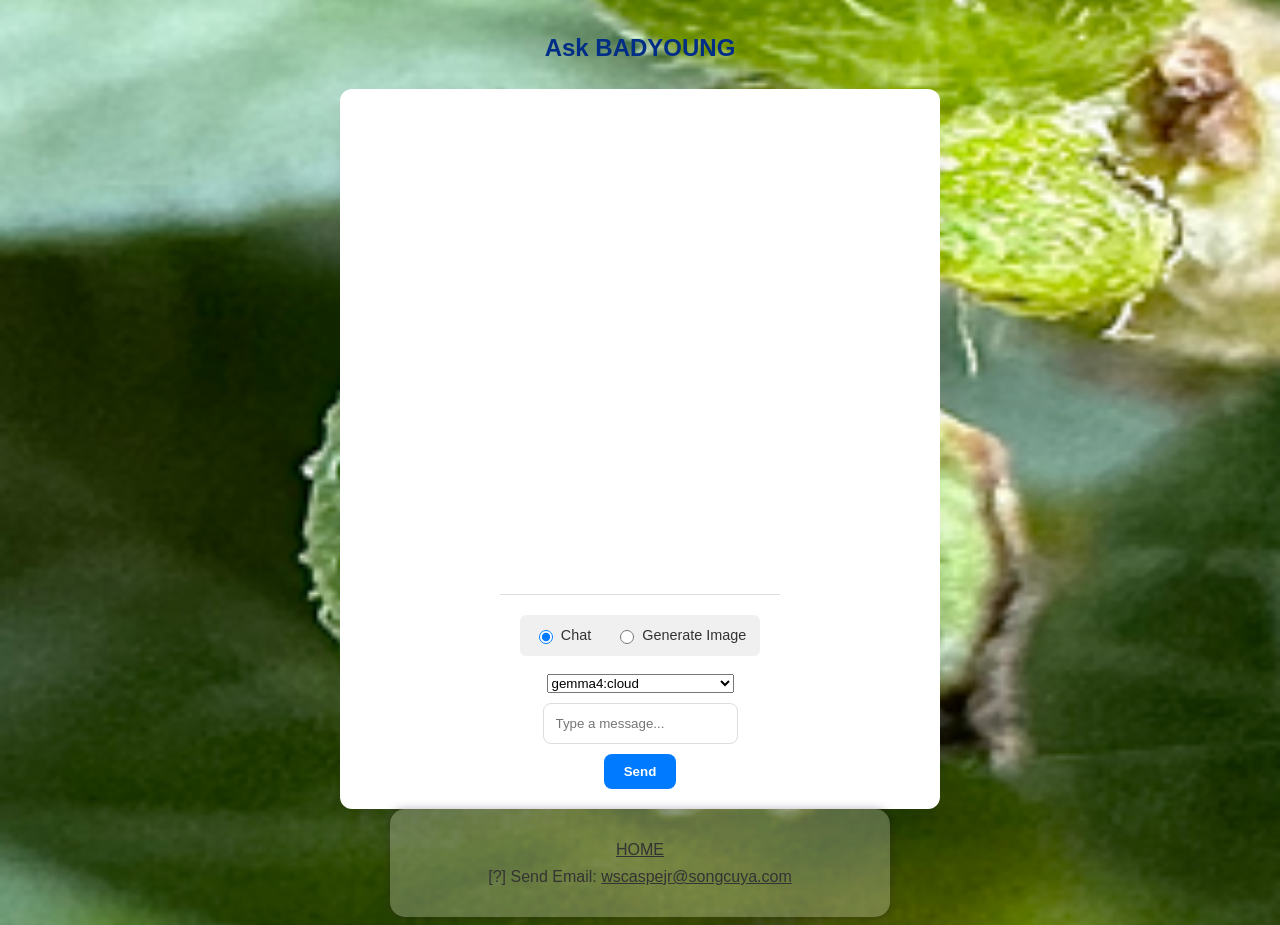
==== askbadai.html @ 361ee6a1 "Initial commit" ====
<!DOCTYPE html>
<html lang="en">
<head>
    <meta charset="UTF-8">
    <meta name="viewport" content="width=device-width, initial-scale=1.0">
    <title>Ask Badyoung</title>
    <link rel="stylesheet" type="text/css" href="./styles.css">
    <link rel="apple-touch-icon" sizes="180x180" href="./favicon/apple-touch-icon.png">
	<link rel="icon" type="image/png" sizes="32x32" href="./favicon/favicon-32x32.png">
    <link rel="icon" type="image/png" sizes="16x16" href="./favicon/favicon-16x16.png">
</head>
<body>
	<div class="no-flex">
		<h2>Ask BADYOUNG</h2>
	</div>
    <div id="chat-container">
        <div id="messages"></div>
        <div id="input-area">
            <div id="mode-selector">
                <label><input type="radio" name="mode" value="chat" checked> Chat</label>
                <label><input type="radio" name="mode" value="image"> Generate Image</label>
            </div>
            <div id="image-options" style="display:none;">
                <select id="image-model-select"></select>
                <select id="aspect-ratio" title="Aspect ratio">
                    <option value="1:1">Square (1:1)</option>
                    <option value="9:16">Portrait (9:16)</option>
                    <option value="16:9">Landscape (16:9)</option>
                    <option value="3:4">Portrait (3:4)</option>
                    <option value="4:3">Landscape (4:3)</option>
                </select>
            </div>
            <div id="chat-options" style="display:none;">
                <select id="chat-model-select"></select>
            </div>
        <input type="text" id="user-input" placeholder="Type a message..." autocomplete="off">
        <button id="send-btn">Send</button>
    </div>
        <div id="image-result" style="display:none; margin-top:10px; text-align:center;"></div>
	</div>
    <div class="box">
		<br>
		<a href="https://songcuya.com" style="text-decoration: underline;"><p>HOME</p></a>
		<p>[?] Send Email: 
		  <a href="mailto:wscaspejr@songcuya.com" style="text-decoration: underline;">wscaspejr@songcuya.com</a>
		</p>
		<br>
	</div>
    <script src="./askai.js"></script>

</body>
</html>
---- styles.css ----
body{
	/*height: 100vh;*/
	font-family: 'Inter', sans-serif;
	line-height: 1.7;
    color: #333333;
	background-color: rgba(230, 220, 240, 0.4);
	background-image: url('./backgroundImage.png');
	background-size: cover;
	background-position: center;
	}
h1	{
	text-transform: uppercase;
    letter-spacing: 0.05em;
	text-align: center;
	color: #002D86;
	}
h2	{
	text-align: center;
	color: #002D86;
	}
a	{
	text-decoration: none;
	color: #333333;
	}
	a:hover {
		color: #ff0000;
		text-decoration: underline;
	}
p	{
	text-align: center;
	margin-top: 0px;
	margin-bottom: 0px;
}
div {
	margin-left:auto;
	margin-right:auto;
	display: flex;
	flex-direction: column;
	align-items: center;
	}
	.no-bgnd {
		width: 100%;
		max-width: 500px;
		min-width: 305px;

	}
	.box {
		width: 100%;
		max-width: 500px;
		min-width: 305px;
		background-color: rgba(255, 255, 255, 0.25);
		border: none;
		box-shadow: 0px 0px 10px rgba(30, 0, 50, 0.3);
		box-sizing: border-box;
		border-radius: 15px;
		margin-bottom: 7px;
	}
	.box-go	{
		width: 100%;
		max-width: 100px;
		min-width: 75px;
		background-color: rgba(255, 217, 66, 0.35);
		border: none;
		border-radius: 10px;
		margin-bottom: 5px;
		line-height: 1.0;
	}
	.box-button	{
		width: 100%;
		max-width: fit-content;
		background-color: rgba(255, 217, 66, 0.5);
		border: none;
		border-radius: 10px;
		margin-bottom: 5px;
	}
	.box-button:hover{
		text-decoration-color: rgb(150, 150, 150);
		background-color: #ff0000;
	}
	.box-list {
		width: 98%;
		max-width: 500px;
		min-width: 305px;
		border: none;
		border-radius: 10px;
		margin-bottom: 5px;
	}

#playlist {
list-style-type: decimal-leading-zero;  
}
#playlist li {
	text-align: left;
	padding-bottom: 5px;
}
#playlist li:hover{
	text-decoration: underline;
	text-decoration-color: rgb(150, 150, 150);
	color: #ff0000;
} 
#playlist li.highlight {
	font-weight: bold;
} 

#chat-container {
    width: 100%;
    max-width: 600px;
    background: white;
    border-radius: 12px;
    box-shadow: 0 10px 25px rgba(0, 0, 0, 0.1);
    display: flex;
    flex-direction: column;
    height: 80vh;
    overflow: hidden;
    transition: max-width 0.3s ease, height 0.3s ease;
}

/* Image mode: wider and taller container */
#chat-container.image-mode {
    max-width: 900px;
    height: 180vh;
}

#messages {
    flex: 1;
    overflow-y: auto;
    padding: 20px;
    display: flex;
    flex-direction: column;
    gap: 10px;
	scroll-behavior: smooth;
}

.message {
    padding: 10px 15px;
    border-radius: 15px;
    max-width: 80%;
    line-height: 1.5;
}

.user {
    align-self: flex-end;
    background: #007bff;
    color: white;
    border-bottom-right-radius: 2px;
}

.bot {
    align-self: flex-start;
    background: #e9e9eb;
    color: #333;
    border-bottom-left-radius: 2px;
    white-space: pre-wrap;
}

#input-area {
    display: flex;
    flex-direction: column;
    padding: 20px;
    border-top: 1px solid #ddd;
    gap: 10px;
}

#mode-selector {
    display: flex;
    flex-direction: row;
    gap: 16px;
    margin-bottom: 8px;
    padding: 6px 10px;
    background: #f0f0f0;
    border-radius: 6px;
    justify-content: center;
    flex-wrap: wrap;
}

#mode-selector label {
    display: inline-flex;
    align-items: center;
    gap: 5px;
    cursor: pointer;
    font-weight: 500;
    color: #333;
    font-size: 0.9em;
    padding: 2px 4px;
    border-radius: 4px;
    transition: background 0.2s;
}

#mode-selector label:hover {
    background: #e0e0e0;
}

#mode-selector input[type="radio"] {
    accent-color: #007bff;
    width: 14px;
    height: 14px;
}

input {
    flex: 1;
    padding: 12px;
    border: 1px solid #ddd;
    border-radius: 8px;
    outline: none;
}

button {
    padding: 10px 20px;
    background: #007bff;
    color: white;
    border: none;
    border-radius: 8px;
    cursor: pointer;
    font-weight: bold;
}

button:disabled {
    background: #ccc;
}

/* Model select */
#model-select {
    padding: 10px 12px;
    border: 1px solid #ddd;
    border-radius: 8px;
    background: white;
    font-size: 14px;
    min-width: 200px;
    margin-bottom: 10px;
}

/* Image result area */
#image-result {
    padding: 20px;
    background: #fafafa;
    border-radius: 8px;
    border: 1px solid #eee;
    flex: 1;
    display: flex;
    flex-direction: column;
    align-items: center;
    justify-content: center;
    min-height: 400px;
    overflow: auto;
}

#image-result img {
    max-width: 100%;
    max-height: 70vh;
    width: auto;
    height: auto;
    border-radius: 12px;
    box-shadow: 0 8px 30px rgba(0, 0, 0, 0.2);
    transition: transform 0.2s ease;
}

#image-result img:hover {
    transform: scale(1.02);
}

#image-result .image-actions {
    display: flex;
    gap: 12px;
    justify-content: center;
    flex-wrap: wrap;
    margin-top: 16px;
    padding-top: 16px;
    border-top: 1px solid #eee;
    width: 100%;
}

#image-result .image-actions a,
#image-result .image-actions button {
    padding: 12px 24px;
    border-radius: 8px;
    font-weight: 600;
    font-size: 14px;
    cursor: pointer;
    transition: all 0.2s ease;
    text-decoration: none;
}

#image-result .image-actions a {
    background: #4CAF50;
    color: white;
}

#image-result .image-actions a:hover {
    background: #43A047;
    transform: translateY(-2px);
}

#image-result .image-actions button {
    background: #2196F3;
    color: white;
    border: none;
}

#image-result .image-actions button:hover {
    background: #1976D2;
    transform: translateY(-2px);
}

#image-result .image-prompt {
    margin-top: 12px;
    color: #666;
    font-size: 0.9em;
    text-align: center;
    max-width: 600px;
    word-break: break-word;
}

#image-result .image-error {
    color: #f44336;
    text-align: center;
    padding: 20px;
}

/* In image mode, reduce messages area */
#chat-container.image-mode #messages {
    max-height: 200px;
}
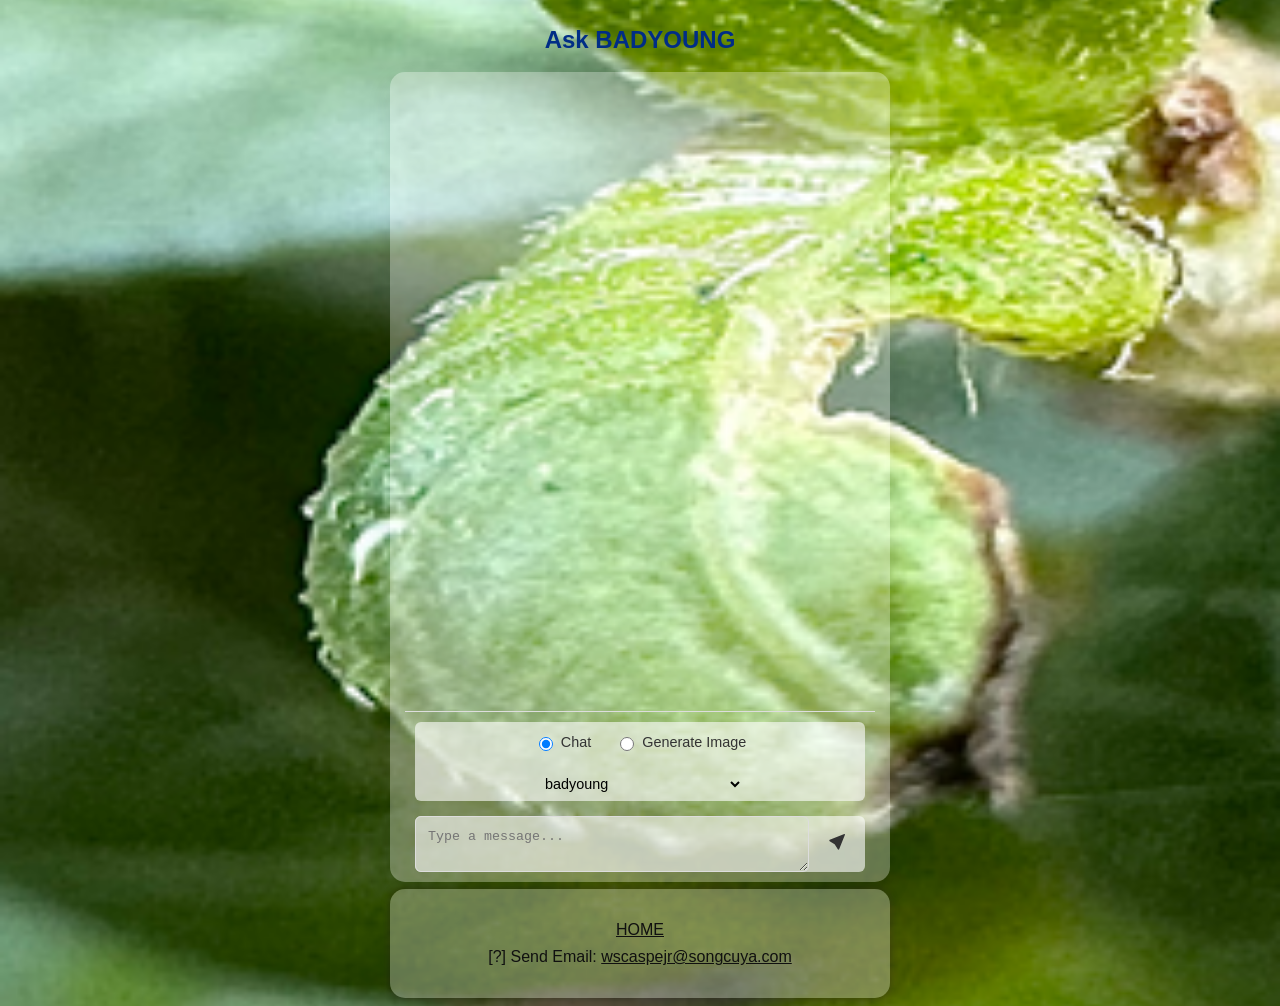
==== commit 6425dfa8: "Improve chat and image generation interface." ====
--- a/askbadai.html
+++ b/askbadai.html
@@ -16,27 +16,34 @@
     <div id="chat-container">
         <div id="messages"></div>
         <div id="input-area">
-            <div id="mode-selector">
-                <label><input type="radio" name="mode" value="chat" checked> Chat</label>
-                <label><input type="radio" name="mode" value="image"> Generate Image</label>
-            </div>
-            <div id="image-options" style="display:none;">
-                <select id="image-model-select"></select>
-                <select id="aspect-ratio" title="Aspect ratio">
-                    <option value="1:1">Square (1:1)</option>
-                    <option value="9:16">Portrait (9:16)</option>
-                    <option value="16:9">Landscape (16:9)</option>
-                    <option value="3:4">Portrait (3:4)</option>
-                    <option value="4:3">Landscape (4:3)</option>
-                </select>
-            </div>
-            <div id="chat-options" style="display:none;">
-                <select id="chat-model-select"></select>
-            </div>
-        <input type="text" id="user-input" placeholder="Type a message..." autocomplete="off">
-        <button id="send-btn">Send</button>
-    </div>
-        <div id="image-result" style="display:none; margin-top:10px; text-align:center;"></div>
+                <div id="mode-selector">
+                    <label><input type="radio" name="mode" value="chat" checked> Chat</label>
+                    <label><input type="radio" name="mode" value="image"> Generate Image</label>
+                    <div id="image-options" style="display:none;">
+                        <div class = "input-box" style="gap: 20px;">
+                            <select id="image-model-select"></select>
+                            <select id="aspect-ratio" title="Aspect ratio">
+                                <option value="1:1">Square (1:1)</option>
+                                <option value="9:16">Portrait (9:16)</option>
+                                <option value="16:9">Landscape (16:9)</option>
+                                <option value="3:4">Portrait (3:4)</option>
+                                <option value="4:3">Landscape (4:3)</option>
+                                </select>
+                        </div>
+                    </div>
+                    <div id="chat-options" style="display:none;">
+                        <select id="chat-model-select"></select>
+                    </div>
+                </div>
+                <div class = "input-box">
+                    <textarea type="text" id="user-input" placeholder="Type a message..." autocomplete="off"></textarea>
+                    <button id="send-btn"><svg xmlns="http://www.w3.org/2000/svg" width="16" height="16" fill="currentColor" viewBox="0 0 16 16">
+                            <path d="M15.854.146a.5.5 0 0 1 .11.54l-5.819 14.547a.75.75 0 0 1-1.329.124l-3.178-4.995L.643 7.184a.75.75 0 0 1 .124-1.33L15.314.047a.5.5 0 0 1 .54.1z"/>
+                            </svg>
+                    </button>
+                </div>
+                <div id="image-result"></div>
+        </div>
 	</div>
     <div class="box">
 		<br>
--- a/styles.css
+++ b/styles.css
@@ -2,7 +2,7 @@
 	/*height: 100vh;*/
 	font-family: 'Inter', sans-serif;
 	line-height: 1.7;
-    color: #333333;
+    color: #101010;
 	background-color: rgba(230, 220, 240, 0.4);
 	background-image: url('./backgroundImage.png');
 	background-size: cover;
@@ -13,24 +13,27 @@
     letter-spacing: 0.05em;
 	text-align: center;
 	color: #002D86;
+    line-height: 0.5;
 	}
 h2	{
 	text-align: center;
 	color: #002D86;
+    line-height: 1;
 	}
 a	{
 	text-decoration: none;
-	color: #333333;
+	color: #101010;
 	}
 	a:hover {
 		color: #ff0000;
 		text-decoration: underline;
-	}
+        letter-spacing: 0.05em;
+    }
 p	{
-	text-align: center;
 	margin-top: 0px;
 	margin-bottom: 0px;
 }
+
 div {
 	margin-left:auto;
 	margin-right:auto;
@@ -39,16 +42,16 @@
 	align-items: center;
 	}
 	.no-bgnd {
+        /* background-color: rgba(255, 255, 255, 0.10); */
 		width: 100%;
-		max-width: 500px;
-		min-width: 305px;
-
+        margin-top: 0px;
+	    margin-bottom: 0px;
 	}
 	.box {
 		width: 100%;
 		max-width: 500px;
 		min-width: 305px;
-		background-color: rgba(255, 255, 255, 0.25);
+		background-color: rgba(255, 255, 255, 0.30);
 		border: none;
 		box-shadow: 0px 0px 10px rgba(30, 0, 50, 0.3);
 		box-sizing: border-box;
@@ -76,7 +79,40 @@
 	.box-button:hover{
 		text-decoration-color: rgb(150, 150, 150);
 		background-color: #ff0000;
-	}
+    }
+    .text {
+        width: 95%;
+        display: block;
+        text-align: left;
+        text-indent: 20px;
+        margin-left: 10px;
+	}
+        .text ul {
+        padding-left: 30px;   /* indent list markers */
+        margin: 0.5rem 0;
+        }
+    
+    .text li {
+        margin-bottom: 0.25rem;
+        }
+    
+    .special-model {
+        font-weight: bold;
+        color: #002D86;
+    }
+
+    .badge {
+        background-color: #FFD700;
+        color: #000;
+        font-size: 0.7em;
+        padding: 2px 6px;
+        border-radius: 10px;
+        margin-left: 8px;
+        vertical-align: middle;
+        font-weight: bold;
+        text-transform: uppercase;
+    }
+
 	.box-list {
 		width: 98%;
 		max-width: 500px;
@@ -85,6 +121,302 @@
 		border-radius: 10px;
 		margin-bottom: 5px;
 	}
+
+#chat-container {
+    width: 100%;
+    max-width: 500px;
+    background: rgba(255, 255, 255, 0.3);
+    border-radius: 15px;
+    box-shadow: 0 10px 25px rgba(0, 0, 0, 0.1);
+    display: flex;
+    flex-direction: column;
+    height: 90vh;
+    overflow: hidden;
+    transition: max-width 0.3s ease, height 0.3s ease;
+    margin-bottom: 7px;
+}
+
+#messages {
+    flex: 1;
+    overflow-y: auto;
+    padding: 10px;
+    display: flex;
+    flex-direction: column;
+    gap: 10px;
+	scroll-behavior: smooth;
+}
+
+.message {
+    padding: 10px 15px;
+    border-radius: 15px;
+    max-width: 90%;
+    line-height: 1.3;
+    
+}
+
+.user {
+    align-self: flex-end;
+    background: rgba(12, 183, 75, 0.8);
+    color: #ffffff;
+    border-bottom-right-radius: 2px;
+}
+
+.bot {
+    align-self: flex-start;
+    background: rgba(255, 255, 255, 0.60);
+    color: #333;
+    border-bottom-left-radius: 2px;
+    white-space: pre-wrap;
+}
+
+#input-area {
+    display: flex;
+    flex-direction: column;
+    padding: 10px;
+    border-top: 1px solid #ddd;
+    gap: 7px;
+    width: 90%
+}
+
+#mode-selector {
+    display: flex;
+    flex-direction: row;
+    gap: 16px;
+    margin-bottom: 8px;
+    padding: 6px 10px;
+    background: #f0f0f0;
+    border-radius: 6px;
+    justify-content: center;
+    flex-wrap: wrap;
+    background: rgba(255, 255, 255, 0.60);
+    
+}
+
+#mode-selector label {
+    display: inline-flex;
+    align-items: center;
+    gap: 5px;
+    cursor: pointer;
+    font-weight: 500;
+    color: #333;
+    font-size: 0.9em;
+    padding: 2px 4px;
+    border-radius: 6px;
+    transition: background 0.2s;
+}
+
+#mode-selector label:hover {
+    background: #e0e0e0;
+}
+
+#mode-selector input[type="radio"] {
+    accent-color: #007bff;
+    width: 14px;
+    height: 14px;
+}
+select {
+    border: none;
+}
+#chat-model-select {
+    background: rgba(255, 255, 255, 0.0);
+    gap: 5px;
+    cursor: pointer;
+    font-weight: 500;
+    font-size: 0.9em;
+    padding: 2px 4px;
+    border-radius: 6px;
+    transition: background 0.2s;
+}
+#chat-model-select:hover {
+    background: #e0e0e0;
+
+}
+
+.input-box {
+    background: rgba(255, 255, 255, 0.60);
+    display: flex;
+    flex-direction: row;
+    width: 100%;
+    border-radius: 6px;
+}
+
+#image-model-select {
+    background: rgba(255, 255, 255, 0.0);
+    gap: 5px;
+    cursor: pointer;
+    font-weight: 500;
+    font-size: 0.9em;
+    padding: 2px 4px;
+    border-radius: 6px;
+    transition: background 0.2s;
+}
+#image-model-select:hover {
+    background: #e0e0e0;
+}
+#aspect-ratio {
+    background: rgba(255, 255, 255, 0.0);
+    gap: 5px;
+    cursor: pointer;
+    font-weight: 500;
+    font-size: 0.9em;
+    padding: 2px 4px;
+    border-radius: 6px;
+    transition: background 0.2s;
+}
+#aspect-ratio:hover {
+    background: #e0e0e0;
+}
+
+textarea{
+    /* display: inline-flex;
+    align-items: center; */
+    padding: 12px;
+    border: 1px solid #ddd;
+    border-radius: 6px;
+    outline: none;
+    width: 100%;
+    background: rgba(255, 255, 255, 0.0);
+    row-gap: 2;
+}
+
+button {
+    padding: 10px 20px;
+    color: #333;
+    border: none;
+    border-radius: 6px;
+    cursor: pointer;
+    font-weight: bold;
+    background: rgba(255, 255, 255, 0.0);
+   
+}
+
+button:disabled {
+    background: #ccc;
+}
+
+/* Model select */
+/* #model-select {
+    padding: 10px 12px;
+    border: 1px solid #ddd;
+    border-radius: 8px;
+    background: white;
+    font-size: 14px;
+    min-width: 200px;
+    margin-bottom: 10px;
+} */
+
+#chat-container.image-mode {
+    width: 100%;
+    max-width: 500px;
+    background: rgba(225, 255, 255, 0.3);
+    border-radius: 15px;
+    box-shadow: 0 10px 25px rgba(0, 0, 0, 0.1);
+    display: flex;
+    flex-direction: column;
+    overflow: hidden;
+    transition: max-width 0.3s ease, height 0.3s ease;
+    margin-bottom: 7px;
+    height: auto;
+    min-height: 200px;
+    /* max-height: 90vh; */
+}
+
+#image-result {
+    padding: 10px;
+    border-radius: 10px;
+    /* border: 1px solid #e0e0e0; */
+    display: flex;
+    flex-direction: column;
+    align-items: center;
+    /*justify-content: center;*/
+    min-height: 200px;
+    height: auto;
+    width: 90%;
+}
+
+#image-result img {
+    max-width: 100%;
+    max-height: 70vh;
+    width: auto;
+    height: auto;
+    border-radius: 10px;
+    box-shadow: 0 8px 30px rgba(0, 0, 0, 0.2);
+    transition: transform 0.2s ease;
+    margin-top: auto; 
+    margin-bottom: auto;
+}
+
+#image-result img:hover {
+    transform: scale(1.02);
+    
+}
+
+#image-result .image-actions {
+    display: flex;
+    gap: 12px;
+    justify-content: center;
+    flex-wrap: wrap;
+    margin-top: 16px;
+    padding-top: 16px;
+    border-top: 1px solid #eee;
+    width: 100%;
+}
+
+#image-result .image-actions a,
+#image-result .image-actions button {
+    padding: 12px 24px;
+    border-radius: 8px;
+    font-weight: 600;
+    font-size: 14px;
+    cursor: pointer;
+    transition: all 0.2s ease;
+    text-decoration: none;
+}
+
+#image-result .image-actions a {
+    background: #4CAF50;
+    color: white;
+    margin-top: auto; 
+    margin-bottom: auto;
+}
+
+#image-result .image-actions a:hover {
+    background: #43A047;
+    transform: translateY(-2px);
+}
+
+#image-result .image-actions button {
+    background: #2196F3;
+    color: white;
+    border: none;
+}
+
+#image-result .image-actions button:hover {
+    background: #1976D2;
+    transform: translateY(-2px);
+}
+
+#image-result .image-prompt {
+    margin-top: 12px;
+    color: #666;
+    font-size: 0.9em;
+    text-align: center;
+    max-width: 600px;
+    word-break: break-word;
+}
+
+#image-result .image-error {
+    color: #f44336;
+    text-align: center;
+    padding: 20px;
+}
+
+#chat-container.image-mode #messages {
+    flex: none; 
+    height: auto;
+    max-height: 60vh;
+    overflow-y: auto;
+}
 
 #playlist {
 list-style-type: decimal-leading-zero;  
@@ -101,223 +433,3 @@
 #playlist li.highlight {
 	font-weight: bold;
 } 
-
-#chat-container {
-    width: 100%;
-    max-width: 600px;
-    background: white;
-    border-radius: 12px;
-    box-shadow: 0 10px 25px rgba(0, 0, 0, 0.1);
-    display: flex;
-    flex-direction: column;
-    height: 80vh;
-    overflow: hidden;
-    transition: max-width 0.3s ease, height 0.3s ease;
-}
-
-/* Image mode: wider and taller container */
-#chat-container.image-mode {
-    max-width: 900px;
-    height: 180vh;
-}
-
-#messages {
-    flex: 1;
-    overflow-y: auto;
-    padding: 20px;
-    display: flex;
-    flex-direction: column;
-    gap: 10px;
-	scroll-behavior: smooth;
-}
-
-.message {
-    padding: 10px 15px;
-    border-radius: 15px;
-    max-width: 80%;
-    line-height: 1.5;
-}
-
-.user {
-    align-self: flex-end;
-    background: #007bff;
-    color: white;
-    border-bottom-right-radius: 2px;
-}
-
-.bot {
-    align-self: flex-start;
-    background: #e9e9eb;
-    color: #333;
-    border-bottom-left-radius: 2px;
-    white-space: pre-wrap;
-}
-
-#input-area {
-    display: flex;
-    flex-direction: column;
-    padding: 20px;
-    border-top: 1px solid #ddd;
-    gap: 10px;
-}
-
-#mode-selector {
-    display: flex;
-    flex-direction: row;
-    gap: 16px;
-    margin-bottom: 8px;
-    padding: 6px 10px;
-    background: #f0f0f0;
-    border-radius: 6px;
-    justify-content: center;
-    flex-wrap: wrap;
-}
-
-#mode-selector label {
-    display: inline-flex;
-    align-items: center;
-    gap: 5px;
-    cursor: pointer;
-    font-weight: 500;
-    color: #333;
-    font-size: 0.9em;
-    padding: 2px 4px;
-    border-radius: 4px;
-    transition: background 0.2s;
-}
-
-#mode-selector label:hover {
-    background: #e0e0e0;
-}
-
-#mode-selector input[type="radio"] {
-    accent-color: #007bff;
-    width: 14px;
-    height: 14px;
-}
-
-input {
-    flex: 1;
-    padding: 12px;
-    border: 1px solid #ddd;
-    border-radius: 8px;
-    outline: none;
-}
-
-button {
-    padding: 10px 20px;
-    background: #007bff;
-    color: white;
-    border: none;
-    border-radius: 8px;
-    cursor: pointer;
-    font-weight: bold;
-}
-
-button:disabled {
-    background: #ccc;
-}
-
-/* Model select */
-#model-select {
-    padding: 10px 12px;
-    border: 1px solid #ddd;
-    border-radius: 8px;
-    background: white;
-    font-size: 14px;
-    min-width: 200px;
-    margin-bottom: 10px;
-}
-
-/* Image result area */
-#image-result {
-    padding: 20px;
-    background: #fafafa;
-    border-radius: 8px;
-    border: 1px solid #eee;
-    flex: 1;
-    display: flex;
-    flex-direction: column;
-    align-items: center;
-    justify-content: center;
-    min-height: 400px;
-    overflow: auto;
-}
-
-#image-result img {
-    max-width: 100%;
-    max-height: 70vh;
-    width: auto;
-    height: auto;
-    border-radius: 12px;
-    box-shadow: 0 8px 30px rgba(0, 0, 0, 0.2);
-    transition: transform 0.2s ease;
-}
-
-#image-result img:hover {
-    transform: scale(1.02);
-}
-
-#image-result .image-actions {
-    display: flex;
-    gap: 12px;
-    justify-content: center;
-    flex-wrap: wrap;
-    margin-top: 16px;
-    padding-top: 16px;
-    border-top: 1px solid #eee;
-    width: 100%;
-}
-
-#image-result .image-actions a,
-#image-result .image-actions button {
-    padding: 12px 24px;
-    border-radius: 8px;
-    font-weight: 600;
-    font-size: 14px;
-    cursor: pointer;
-    transition: all 0.2s ease;
-    text-decoration: none;
-}
-
-#image-result .image-actions a {
-    background: #4CAF50;
-    color: white;
-}
-
-#image-result .image-actions a:hover {
-    background: #43A047;
-    transform: translateY(-2px);
-}
-
-#image-result .image-actions button {
-    background: #2196F3;
-    color: white;
-    border: none;
-}
-
-#image-result .image-actions button:hover {
-    background: #1976D2;
-    transform: translateY(-2px);
-}
-
-#image-result .image-prompt {
-    margin-top: 12px;
-    color: #666;
-    font-size: 0.9em;
-    text-align: center;
-    max-width: 600px;
-    word-break: break-word;
-}
-
-#image-result .image-error {
-    color: #f44336;
-    text-align: center;
-    padding: 20px;
-}
-
-/* In image mode, reduce messages area */
-#chat-container.image-mode #messages {
-    max-height: 200px;
-}
-
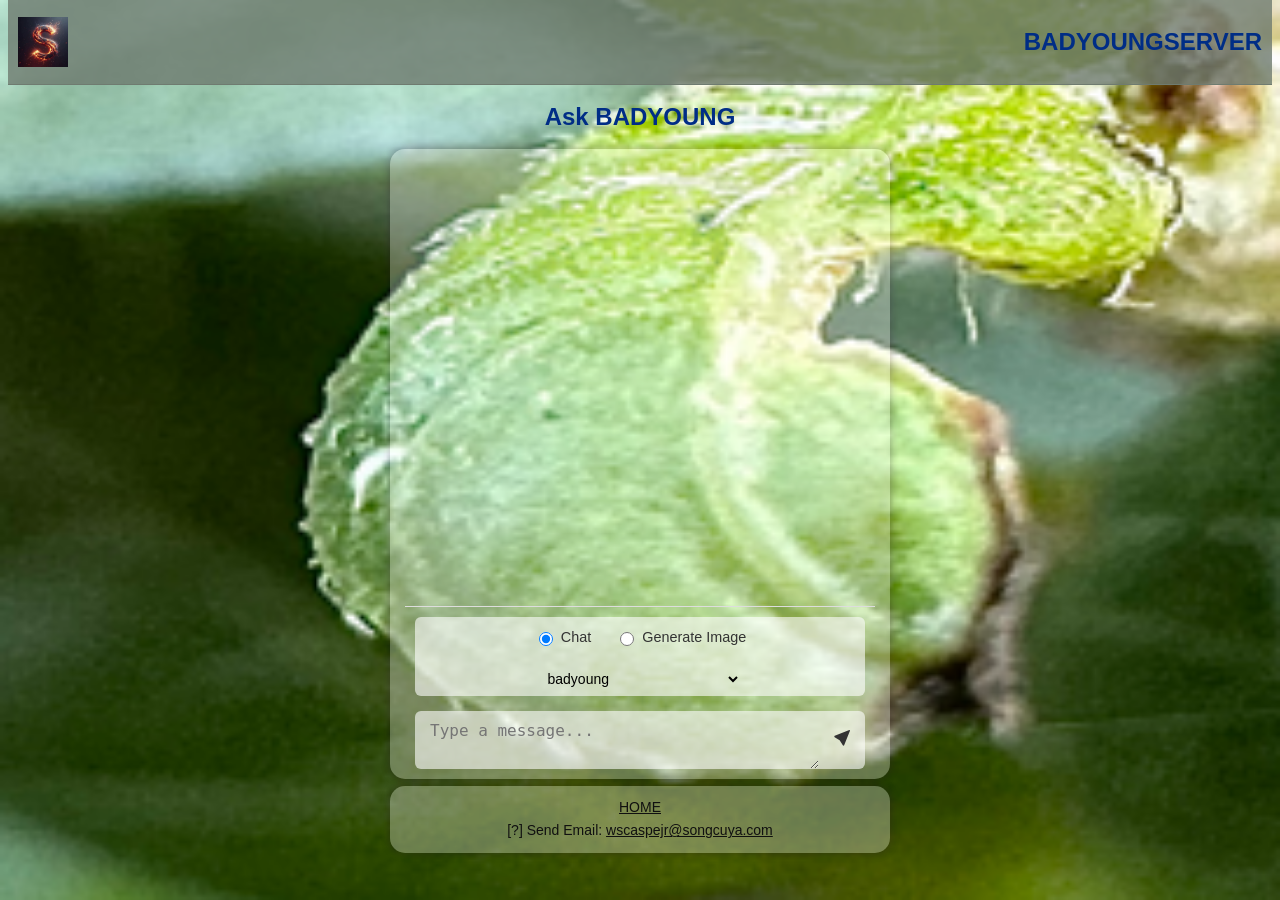
==== commit b36f6d93: "yes" ====
--- a/askbadai.html
+++ b/askbadai.html
@@ -5,12 +5,17 @@
     <meta name="viewport" content="width=device-width, initial-scale=1.0">
     <title>Ask Badyoung</title>
     <link rel="stylesheet" type="text/css" href="./styles.css">
+    <link rel="stylesheet" type="text/css" href="./askai.css">
     <link rel="apple-touch-icon" sizes="180x180" href="./favicon/apple-touch-icon.png">
 	<link rel="icon" type="image/png" sizes="32x32" href="./favicon/favicon-32x32.png">
     <link rel="icon" type="image/png" sizes="16x16" href="./favicon/favicon-16x16.png">
 </head>
 <body>
-	<div class="no-flex">
+    <nav>
+        <a href="https://songcuya.com"><img src="./favicon/android-chrome-192x192.png" alt="Favicon Icon" width="50" height="50"></img></a>
+        <span><h2>BADYOUNGSERVER</h2></span>
+    </nav>
+	<div>
 		<h2>Ask BADYOUNG</h2>
 	</div>
     <div id="chat-container">
@@ -45,15 +50,10 @@
                 <div id="image-result"></div>
         </div>
 	</div>
-    <div class="box">
-		<br>
-		<a href="https://songcuya.com" style="text-decoration: underline;"><p>HOME</p></a>
-		<p>[?] Send Email: 
-		  <a href="mailto:wscaspejr@songcuya.com" style="text-decoration: underline;">wscaspejr@songcuya.com</a>
-		</p>
-		<br>
-	</div>
+    <footer>
+        <a href="https://songcuya.com" style="text-decoration: underline;"><p>HOME</p></a>
+        <p>[?] Send Email: <a href="mailto:wscaspejr@songcuya.com" style="text-decoration: underline;">wscaspejr@songcuya.com</a></p>
+    </footer>
     <script src="./askai.js"></script>
-
 </body>
 </html>
--- a/styles.css
+++ b/styles.css
@@ -1,23 +1,46 @@
+:root {
+    --glass-bg-a: rgba(255, 255, 255, 0.0);
+    --glass-bg-b: rgba(255, 255, 255, 0.3);
+    --glass-bg-c: rgba(255, 255, 255, 0.6);
+    --shadow-bg:  0px 0px 10px rgba(30, 0, 50, 0.3);
+    --primary-blue: #002D86;
+    --accent-yellow: rgba(255, 217, 66, 0.35);
+    --border-color: rgb(111, 123, 112);
+    --bot-bubble-color: rgba(255, 255, 255, 0.6);
+    --user-bubble-color: rgba(12, 183, 75, 0.8);
+}
 body{
-	/*height: 100vh;*/
+    margin-top: 0;
 	font-family: 'Inter', sans-serif;
 	line-height: 1.7;
     color: #101010;
-	background-color: rgba(230, 220, 240, 0.4);
+	background-color: rgba(22, 8, 36, 0.6);
 	background-image: url('./backgroundImage.png');
 	background-size: cover;
 	background-position: center;
 	}
+nav {
+    display: flex;
+    justify-content: space-between;
+    align-items: center;
+    padding: 10px 10px;
+    background-color: rgb(111, 123, 112, 0.8);
+    border-bottom: 1px solid var(--border-color); 
+    position: sticky;
+    top: 0;
+    z-index: 100;
+	margin-bottom: 7px;
+}
 h1	{
 	text-transform: uppercase;
-    letter-spacing: 0.05em;
+    letter-spacing: 0.0em;
 	text-align: center;
-	color: #002D86;
+	color: var(--primary-blue);
     line-height: 0.5;
 	}
 h2	{
 	text-align: center;
-	color: #002D86;
+	color: var(--primary-blue);
     line-height: 1;
 	}
 a	{
@@ -29,45 +52,71 @@
 		text-decoration: underline;
         letter-spacing: 0.05em;
     }
+    .box-go	{
+            display: flex;
+            flex-direction: column;
+            align-items: center;
+            max-width: 100px;
+            min-width: 75px;
+            background-color: var(--accent-yellow);
+            border: none;
+            border-radius: 10px;
+            color: #002D86;
+            font-size: 24px;
+            text-align: center;
+            font-weight: bold;
+            padding: 5px 10px;
+            margin-bottom: 5px;
+            margin-top: 5px;
+        }
+    .links {
+        text-decoration: underline;
+        color: #101010;
+    }
 p	{
 	margin-top: 0px;
 	margin-bottom: 0px;
+    display: block;
+    text-align: left;
+    padding-left: 20px;
+    padding-right: 20px;
+    text-align: justify;
 }
-
+img {
+    vertical-align: middle;
+}
 div {
 	margin-left:auto;
 	margin-right:auto;
-	display: flex;
-	flex-direction: column;
-	align-items: center;
+	}
+	.box {
+        display: flex;
+	    flex-direction: column;
+	    align-items: center;
+		width: 100%;
+		max-width: 500px;
+		min-width: 305px;
+		background-color: var(--glass-bg-b);
+		border: none;
+		box-shadow: var(--shadow-bg);
+		box-sizing: border-box;
+		border-radius: 15px;
+		margin-bottom: 7px;
 	}
 	.no-bgnd {
-        /* background-color: rgba(255, 255, 255, 0.10); */
 		width: 100%;
         margin-top: 0px;
 	    margin-bottom: 0px;
 	}
-	.box {
-		width: 100%;
-		max-width: 500px;
-		min-width: 305px;
-		background-color: rgba(255, 255, 255, 0.30);
-		border: none;
-		box-shadow: 0px 0px 10px rgba(30, 0, 50, 0.3);
-		box-sizing: border-box;
-		border-radius: 15px;
-		margin-bottom: 7px;
-	}
-	.box-go	{
-		width: 100%;
-		max-width: 100px;
-		min-width: 75px;
-		background-color: rgba(255, 217, 66, 0.35);
-		border: none;
-		border-radius: 10px;
-		margin-bottom: 5px;
-		line-height: 1.0;
-	}
+button {
+    padding: 10px 15px;
+    color: #333;
+    border: none;
+    border-radius: 6px;
+    cursor: pointer;
+    font-weight: bold;
+    background: var(--glass-bg-a);
+}
 	.box-button	{
 		width: 100%;
 		max-width: fit-content;
@@ -79,28 +128,31 @@
 	.box-button:hover{
 		text-decoration-color: rgb(150, 150, 150);
 		background-color: #ff0000;
-    }
-    .text {
-        width: 95%;
-        display: block;
-        text-align: left;
-        text-indent: 20px;
-        margin-left: 10px;
 	}
-        .text ul {
-        padding-left: 30px;   /* indent list markers */
-        margin: 0.5rem 0;
-        }
-    
-    .text li {
-        margin-bottom: 0.25rem;
-        }
-    
+	.box-list {
+		width: 98%;
+		max-width: 500px;
+		min-width: 305px;
+		border: none;
+		border-radius: 10px;
+		margin-bottom: 5px;
+        min-height: 40vh;
+	}
+button:disabled {
+    background: #ccc;
+}
+ul {
+    padding-left: 10px;
+    margin: 0.5rem 0;
+}
+li {
+    margin-bottom: 0.25rem;
+    padding-left: 5px; 
+}
     .special-model {
         font-weight: bold;
         color: #002D86;
     }
-
     .badge {
         background-color: #FFD700;
         color: #000;
@@ -112,324 +164,27 @@
         font-weight: bold;
         text-transform: uppercase;
     }
-
-	.box-list {
-		width: 98%;
-		max-width: 500px;
-		min-width: 305px;
-		border: none;
-		border-radius: 10px;
-		margin-bottom: 5px;
-	}
-
-#chat-container {
-    width: 100%;
-    max-width: 500px;
-    background: rgba(255, 255, 255, 0.3);
+    .box-list {
+        width: 98%;
+        max-width: 500px;
+        min-width: 305px;
+        border: none;
+        border-radius: 10px;
+        margin-bottom: 5px;
+    }
+footer {
+    min-width: 305px;
+    max-width: 480px;
+    background-color: var(--glass-bg-b);
+    border: none;
+    box-shadow: 0px 0px 10px rgba(30, 0, 50, 0.3);
     border-radius: 15px;
-    box-shadow: 0 10px 25px rgba(0, 0, 0, 0.1);
-    display: flex;
-    flex-direction: column;
-    height: 90vh;
-    overflow: hidden;
-    transition: max-width 0.3s ease, height 0.3s ease;
     margin-bottom: 7px;
-}
-
-#messages {
-    flex: 1;
-    overflow-y: auto;
-    padding: 10px;
-    display: flex;
-    flex-direction: column;
-    gap: 10px;
-	scroll-behavior: smooth;
-}
-
-.message {
-    padding: 10px 15px;
-    border-radius: 15px;
-    max-width: 90%;
-    line-height: 1.3;
-    
-}
-
-.user {
-    align-self: flex-end;
-    background: rgba(12, 183, 75, 0.8);
-    color: #ffffff;
-    border-bottom-right-radius: 2px;
-}
-
-.bot {
-    align-self: flex-start;
-    background: rgba(255, 255, 255, 0.60);
-    color: #333;
-    border-bottom-left-radius: 2px;
-    white-space: pre-wrap;
-}
-
-#input-area {
-    display: flex;
-    flex-direction: column;
-    padding: 10px;
-    border-top: 1px solid #ddd;
-    gap: 7px;
-    width: 90%
-}
-
-#mode-selector {
-    display: flex;
-    flex-direction: row;
-    gap: 16px;
-    margin-bottom: 8px;
-    padding: 6px 10px;
-    background: #f0f0f0;
-    border-radius: 6px;
-    justify-content: center;
-    flex-wrap: wrap;
-    background: rgba(255, 255, 255, 0.60);
-    
-}
-
-#mode-selector label {
-    display: inline-flex;
-    align-items: center;
-    gap: 5px;
-    cursor: pointer;
-    font-weight: 500;
-    color: #333;
-    font-size: 0.9em;
-    padding: 2px 4px;
-    border-radius: 6px;
-    transition: background 0.2s;
-}
-
-#mode-selector label:hover {
-    background: #e0e0e0;
-}
-
-#mode-selector input[type="radio"] {
-    accent-color: #007bff;
-    width: 14px;
-    height: 14px;
-}
-select {
-    border: none;
-}
-#chat-model-select {
-    background: rgba(255, 255, 255, 0.0);
-    gap: 5px;
-    cursor: pointer;
-    font-weight: 500;
-    font-size: 0.9em;
-    padding: 2px 4px;
-    border-radius: 6px;
-    transition: background 0.2s;
-}
-#chat-model-select:hover {
-    background: #e0e0e0;
-
-}
-
-.input-box {
-    background: rgba(255, 255, 255, 0.60);
-    display: flex;
-    flex-direction: row;
-    width: 100%;
-    border-radius: 6px;
-}
-
-#image-model-select {
-    background: rgba(255, 255, 255, 0.0);
-    gap: 5px;
-    cursor: pointer;
-    font-weight: 500;
-    font-size: 0.9em;
-    padding: 2px 4px;
-    border-radius: 6px;
-    transition: background 0.2s;
-}
-#image-model-select:hover {
-    background: #e0e0e0;
-}
-#aspect-ratio {
-    background: rgba(255, 255, 255, 0.0);
-    gap: 5px;
-    cursor: pointer;
-    font-weight: 500;
-    font-size: 0.9em;
-    padding: 2px 4px;
-    border-radius: 6px;
-    transition: background 0.2s;
-}
-#aspect-ratio:hover {
-    background: #e0e0e0;
-}
-
-textarea{
-    /* display: inline-flex;
-    align-items: center; */
-    padding: 12px;
-    border: 1px solid #ddd;
-    border-radius: 6px;
-    outline: none;
-    width: 100%;
-    background: rgba(255, 255, 255, 0.0);
-    row-gap: 2;
-}
-
-button {
-    padding: 10px 20px;
-    color: #333;
-    border: none;
-    border-radius: 6px;
-    cursor: pointer;
-    font-weight: bold;
-    background: rgba(255, 255, 255, 0.0);
-   
-}
-
-button:disabled {
-    background: #ccc;
-}
-
-/* Model select */
-/* #model-select {
-    padding: 10px 12px;
-    border: 1px solid #ddd;
-    border-radius: 8px;
-    background: white;
-    font-size: 14px;
-    min-width: 200px;
-    margin-bottom: 10px;
-} */
-
-#chat-container.image-mode {
-    width: 100%;
-    max-width: 500px;
-    background: rgba(225, 255, 255, 0.3);
-    border-radius: 15px;
-    box-shadow: 0 10px 25px rgba(0, 0, 0, 0.1);
-    display: flex;
-    flex-direction: column;
-    overflow: hidden;
-    transition: max-width 0.3s ease, height 0.3s ease;
-    margin-bottom: 7px;
-    height: auto;
-    min-height: 200px;
-    /* max-height: 90vh; */
-}
-
-#image-result {
-    padding: 10px;
-    border-radius: 10px;
-    /* border: 1px solid #e0e0e0; */
+    margin-left:auto;
+    margin-right:auto;
     display: flex;
     flex-direction: column;
     align-items: center;
-    /*justify-content: center;*/
-    min-height: 200px;
-    height: auto;
-    width: 90%;
-}
-
-#image-result img {
-    max-width: 100%;
-    max-height: 70vh;
-    width: auto;
-    height: auto;
-    border-radius: 10px;
-    box-shadow: 0 8px 30px rgba(0, 0, 0, 0.2);
-    transition: transform 0.2s ease;
-    margin-top: auto; 
-    margin-bottom: auto;
-}
-
-#image-result img:hover {
-    transform: scale(1.02);
-    
-}
-
-#image-result .image-actions {
-    display: flex;
-    gap: 12px;
-    justify-content: center;
-    flex-wrap: wrap;
-    margin-top: 16px;
-    padding-top: 16px;
-    border-top: 1px solid #eee;
-    width: 100%;
-}
-
-#image-result .image-actions a,
-#image-result .image-actions button {
-    padding: 12px 24px;
-    border-radius: 8px;
-    font-weight: 600;
+    padding: 10px 10px;
     font-size: 14px;
-    cursor: pointer;
-    transition: all 0.2s ease;
-    text-decoration: none;
-}
-
-#image-result .image-actions a {
-    background: #4CAF50;
-    color: white;
-    margin-top: auto; 
-    margin-bottom: auto;
-}
-
-#image-result .image-actions a:hover {
-    background: #43A047;
-    transform: translateY(-2px);
-}
-
-#image-result .image-actions button {
-    background: #2196F3;
-    color: white;
-    border: none;
-}
-
-#image-result .image-actions button:hover {
-    background: #1976D2;
-    transform: translateY(-2px);
-}
-
-#image-result .image-prompt {
-    margin-top: 12px;
-    color: #666;
-    font-size: 0.9em;
-    text-align: center;
-    max-width: 600px;
-    word-break: break-word;
-}
-
-#image-result .image-error {
-    color: #f44336;
-    text-align: center;
-    padding: 20px;
-}
-
-#chat-container.image-mode #messages {
-    flex: none; 
-    height: auto;
-    max-height: 60vh;
-    overflow-y: auto;
-}
-
-#playlist {
-list-style-type: decimal-leading-zero;  
-}
-#playlist li {
-	text-align: left;
-	padding-bottom: 5px;
-}
-#playlist li:hover{
-	text-decoration: underline;
-	text-decoration-color: rgb(150, 150, 150);
-	color: #ff0000;
-} 
-#playlist li.highlight {
-	font-weight: bold;
-} 
+}
--- a/askai.css
+++ b/askai.css
@@ -0,0 +1,249 @@
+#chat-container {
+    width: 100%;
+    max-width: 500px;
+    background: var(--glass-bg-b);
+    border-radius: 15px;
+    box-shadow: var(--shadow-bg);
+    display: flex;
+    flex-direction: column;
+    overflow: hidden;
+    transition: max-width 0.3s ease, height 0.3s ease;
+    margin-bottom: 7px;
+    min-height: 70vh;
+    max-height: 90vh;
+}
+#messages {
+    flex: 1;
+    overflow-y: auto;
+    padding: 10px;
+    display: flex;
+    flex-direction: column;
+    gap: 10px;
+	scroll-behavior: smooth;
+    margin: 0;
+}
+.message {
+    padding: 10px 15px;
+    border-radius: 15px;
+    max-width: 90%;
+    line-height: 1.3;
+}
+.model-name-mark {
+    padding: 0px 15px;
+    font-size: 0.8em;
+    font-weight: bold;    
+    color: #666;
+    margin-left: 0;
+    margin-right: auto;
+    width: fit-content;
+    align-self: flex-start;
+    text-align: left;
+}
+.user {
+    align-self: flex-end;
+    background: var(--user-bubble-color);
+    color: #ffffff;
+    border-bottom-right-radius: 2px;
+}
+.bot {
+    align-self: flex-start;
+    background: var(--bot-bubble-color);
+    color: #333;
+    border-bottom-left-radius: 2px;
+    white-space: pre-wrap;
+}
+select {
+    border: none;
+}
+.input-box {
+    background: var(--glass-bg-c);
+    display: flex;
+    flex-direction: row;
+    width: 100%;
+    border-radius: 6px;
+}
+textarea{
+    padding: 10px 15px;
+    border: none;
+    border-radius: 6px;
+    outline: none;
+    width: 100%;
+    background: var(--glass-bg-a);
+    row-gap: 2;
+    font-size: 16px;
+}
+#input-area {
+    display: flex;
+    flex-direction: column;
+    padding: 10px;
+    border-top: 1px solid #ddd;
+    gap: 7px;
+    width: 90%;
+}
+#mode-selector {
+    display: flex;
+    flex-direction: row;
+    gap: 16px;
+    margin-bottom: 8px;
+    padding: 6px 10px;
+    background: #f0f0f0;
+    border-radius: 6px;
+    justify-content: center;
+    flex-wrap: wrap;
+    background: var(--glass-bg-c);
+}
+#chat-model-select {
+    background: var(--glass-bg-a);
+    gap: 5px;
+    cursor: pointer;
+    font-weight: 500;
+    font-size: 14px;
+    padding: 2px 4px;
+    border-radius: 6px;
+    transition: background 0.2s;
+}
+#chat-model-select:hover {
+    background: #e0e0e0;
+}
+#mode-selector label {
+    display: inline-flex;
+    align-items: center;
+    gap: 5px;
+    cursor: pointer;
+    font-weight: 500;
+    color: #333;
+    font-size: 0.9em;
+    padding: 2px 4px;
+    border-radius: 6px;
+    transition: background 0.2s;
+}
+#mode-selector label:hover {
+    background: #e0e0e0;
+}
+#mode-selector input[type="radio"] {
+    accent-color: #007bff;
+    width: 14px;
+    height: 14px;
+}
+#image-model-select {
+    background: var(--glass-bg-a);
+    gap: 5px;
+    cursor: pointer;
+    font-weight: 500;
+    font-size: 14px;
+    padding: 2px 4px;
+    border-radius: 6px;
+    transition: background 0.2s;
+}
+#image-model-select:hover {
+    background: #e0e0e0;
+}
+#aspect-ratio {
+    background: var(--glass-bg-a);
+    gap: 5px;
+    cursor: pointer;
+    font-weight: 500;
+    font-size: 14px;
+    padding: 2px 4px;
+    border-radius: 6px;
+    transition: background 0.2s;
+}
+#aspect-ratio:hover {
+    background: #e0e0e0;
+}
+#chat-container.image-mode {
+    width: 100%;
+    max-width: 500px;
+    background: var(--glass-bg-b);
+    border-radius: 15px;
+    box-shadow: var(--shadow-bg);
+    display: flex;
+    flex-direction: column;
+    overflow: hidden;
+    transition: max-width 0.3s ease, height 0.3s ease;
+    margin-bottom: 7px;
+    height: auto;
+    min-height: 70vh;
+}
+#image-result {
+    padding: 10px;
+    border-radius: 10px;
+    display: flex;
+    flex-direction: column;
+    align-items: center;
+    min-height: 200px;
+    height: auto;
+    width: 90%;
+}
+#image-result img {
+    max-width: 100%;
+    max-height: 70vh;
+    width: auto;
+    height: auto;
+    border-radius: 10px;
+    box-shadow: var(--shadow-bg);
+    transition: transform 0.2s ease;
+    margin-top: auto; 
+    margin-bottom: auto;
+}
+#image-result img:hover {
+    transform: scale(1.02);
+}
+#image-result .image-actions {
+    display: flex;
+    gap: 12px;
+    justify-content: center;
+    flex-wrap: wrap;
+    margin-top: 16px;
+    padding-top: 16px;
+    border-top: 1px solid #eee;
+    width: 100%;
+}
+#image-result .image-actions a,
+#image-result .image-actions button {
+    padding: 12px 24px;
+    border-radius: 8px;
+    font-weight: 600;
+    font-size: 14px;
+    cursor: pointer;
+    transition: all 0.2s ease;
+    text-decoration: none;
+}
+#image-result .image-actions a {
+    background: #4CAF50;
+    color: white;
+    margin-top: auto; 
+    margin-bottom: auto;
+}
+#image-result .image-actions a:hover {
+    background: #43A047;
+    transform: translateY(-2px);
+}
+#image-result .image-actions button {
+    background: #2196F3;
+    color: white;
+    border: none;
+}
+#image-result .image-actions button:hover {
+    background: #1976D2;
+    transform: translateY(-2px);
+}
+#image-result .image-prompt {
+    margin-top: 12px;
+    color: #666;
+    font-size: 0.9em;
+    text-align: center;
+    max-width: 600px;
+    word-break: break-word;
+}
+#image-result .image-error {
+    color: #f44336;
+    text-align: center;
+    padding: 20px;
+}
+#chat-container.image-mode #messages {
+    flex: none; 
+    height: auto;
+    max-height: 60vh;
+    overflow-y: auto;
+}
